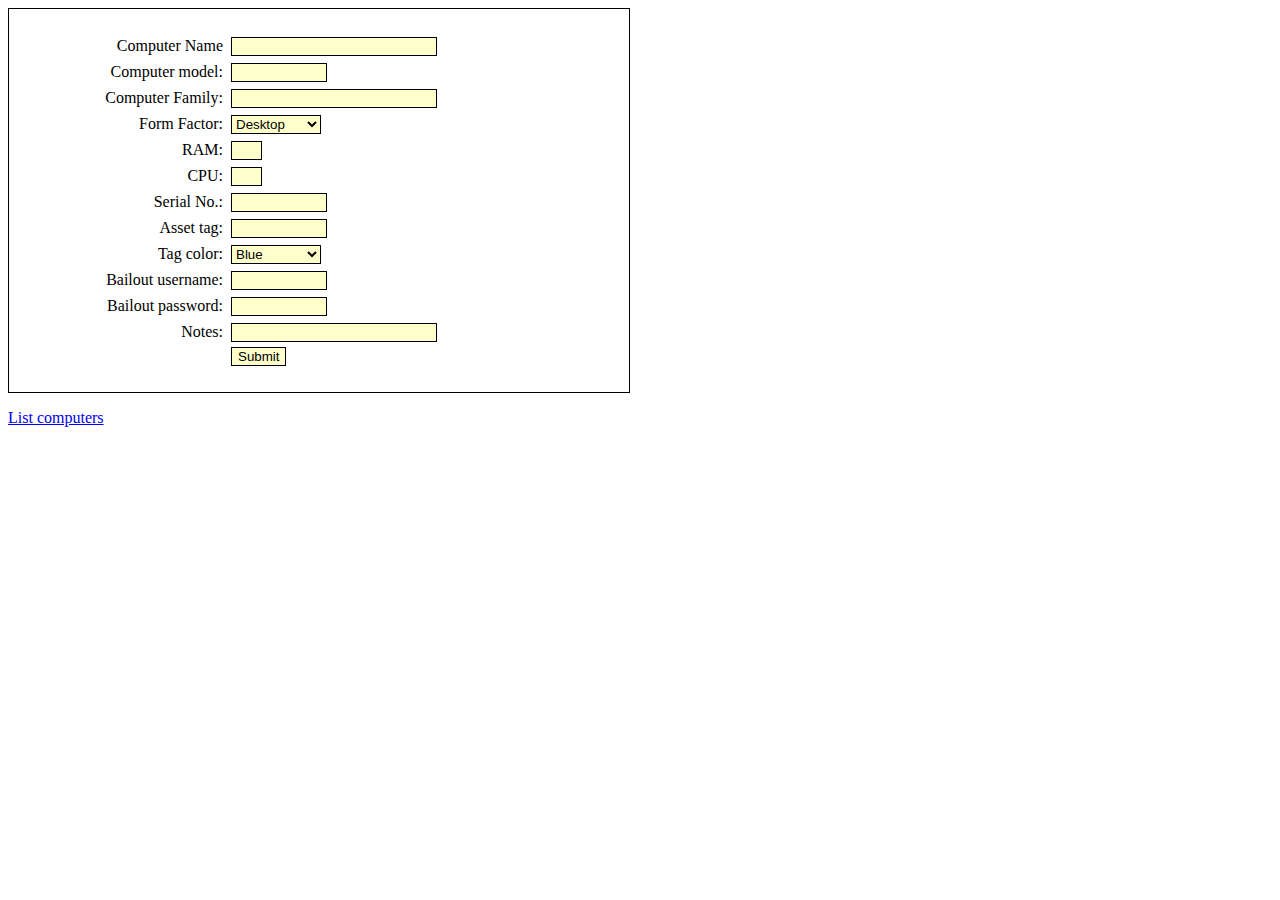
==== computers.html @ 64d2c8ab "v2 coming along nicely.." ====
<?xml version="1.0" encoding="UTF-8"?>
<!DOCTYPE html PUBLIC "-//W3C//DTD XHTML 1.0 Transitional//EN" "http://www.w3.org/TR/xhtml1/DTD/xhtml1-transitional.dtd">
<html xmlns="http://www.w3.org/1999/xhtml">

<head>
	<title>Zones Inc. Computer tracking for Helpdesk</title>
	<link rel="stylesheet" type="text/css" href="stylesheets/style.css" />
</head>
<body>
	<script src="scripts/tracking.js" type="text/javascript"></script>
	<div class="trackingform">
		<form action="data_insert.php" method="post">
			<input type="hidden" name="table" value="computers" />
			<p>
				<label for="computername">Computer Name</label>
				<input id="computername" name="computername" class="input1" required />
				<label for="computermodel">Computer model:</label>
				<input id="computermodel" name="computermodel" class="input2" required oninput="search_computer(document.getElementById('computermodel').value)" />
	
				<br>
				<label for="computerfamily">Computer Family:</label>
				<input id="computerfamily" name="computerfamily" class="input1" required />
				<br>
				<label for="formfactor">Form Factor:</label>
				<select id="formfactor" name="formfactor" class="input2">
					<option value="Desktop" selected>Desktop</option>
					<option value="Laptop">Laptop</option>
				</select>
				<br>
				<label for="ram">RAM:</label>
				<input id="ram" name="ram" class="input3" />
				<br>
				<label for="CPU">CPU:</label>
				<input id="cpu" name="cpu" class="input3" />
				<br>
				<label for="serialno">Serial No.:</label>
				<input id="serialno" name="serialno" class="input2" required oninput="upperserialno(document.getElementById('serialno').value)" />
				<br>
				<label for="asset">Asset tag:</label>
				<input id="asset" name="asset" class="input2" required />
				<br>
				<label for="tagcolor">Tag color:</label>
				<select id="tagcolor" name="tagcolor" class="input2">
					<option value="Blue" selected>Blue</option>
					<option value="Red">Red</option>
				</select>
				<br>
				<label for="bailout">Bailout username:</label>
				<input id="bailout" name="bailout" class="input2" />
				<br>
				<label for="bailpass">Bailout password:</label>
				<input id="bailpass" name="bailpass" class="input2" />
				<br>
				<label for="notes">Notes:</label>
				<input id="notes" name="notes" class="input1" />
				<br>
				<input class="sub-button" type="submit" value="Submit" />
			</p>
		</form>
	</div>
	<p><a href="./view_computer.php">List computers</a> </p>



</body>
</html>
---- stylesheets/style.css ----
.trackingform {
	width: 600px;
	margin-right: 20px;
	border: 1px solid #000000;
	padding: 10px;
}

label {
	width: 200px;
	display: inline-block;
	text-align: right;
	margin: 2px 4px 6px 4px;
}

input,select { 
  border: 1px solid #000000;
  background: #ffffcc;
}
 
.input1 {
	width: 200px;
}  
.input2 {
  width: 90px;
}

.input3 {
  width: 25px;
}

.sub-button {
	margin-left:212px;
}
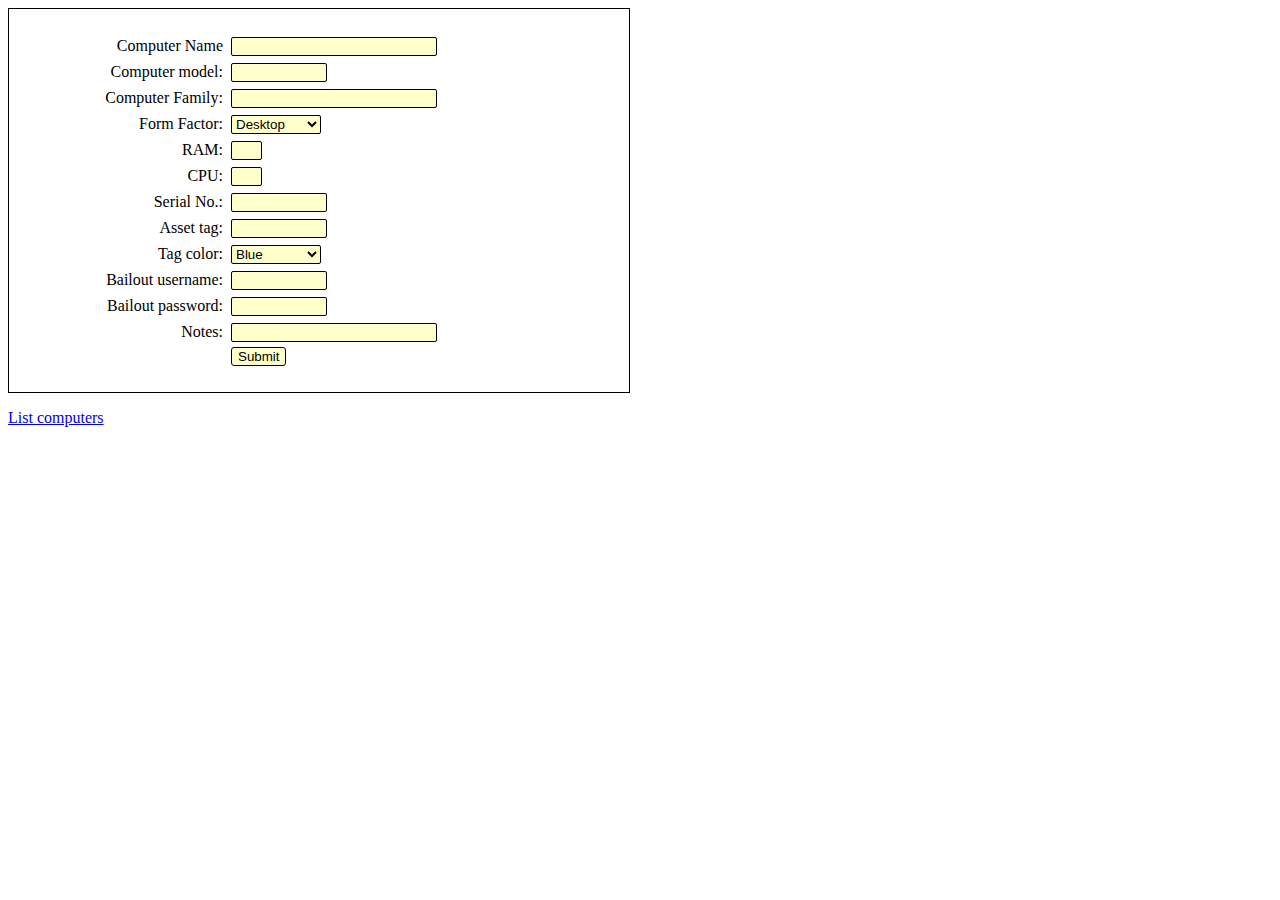
==== commit 1da4b93a: "fixed up edit to look pretty and have proper types" ====
--- a/computers.html
+++ b/computers.html
@@ -3,7 +3,7 @@
 <html xmlns="http://www.w3.org/1999/xhtml">
 
 <head>
-	<title>Zones Inc. Computer tracking for Helpdesk</title>
+	<title>Computer tracking</title>
 	<link rel="stylesheet" type="text/css" href="stylesheets/style.css" />
 </head>
 <body>
--- a/stylesheets/style.css
+++ b/stylesheets/style.css
@@ -13,21 +13,25 @@
 }
 
 input,select { 
-  border: 1px solid #000000;
-  background: #ffffcc;
+  	border: 1px solid #000000;
+  	background: #ffffcc;
 }
  
 .input1 {
 	width: 200px;
+	border-radius: 2px;
 }  
 .input2 {
-  width: 90px;
+  	width: 90px;
+	border-radius: 2px;
 }
 
 .input3 {
-  width: 25px;
+  	width: 25px;
+	border-radius: 2px;
 }
 
 .sub-button {
 	margin-left:212px;
+	border-radius: 3px;
 }